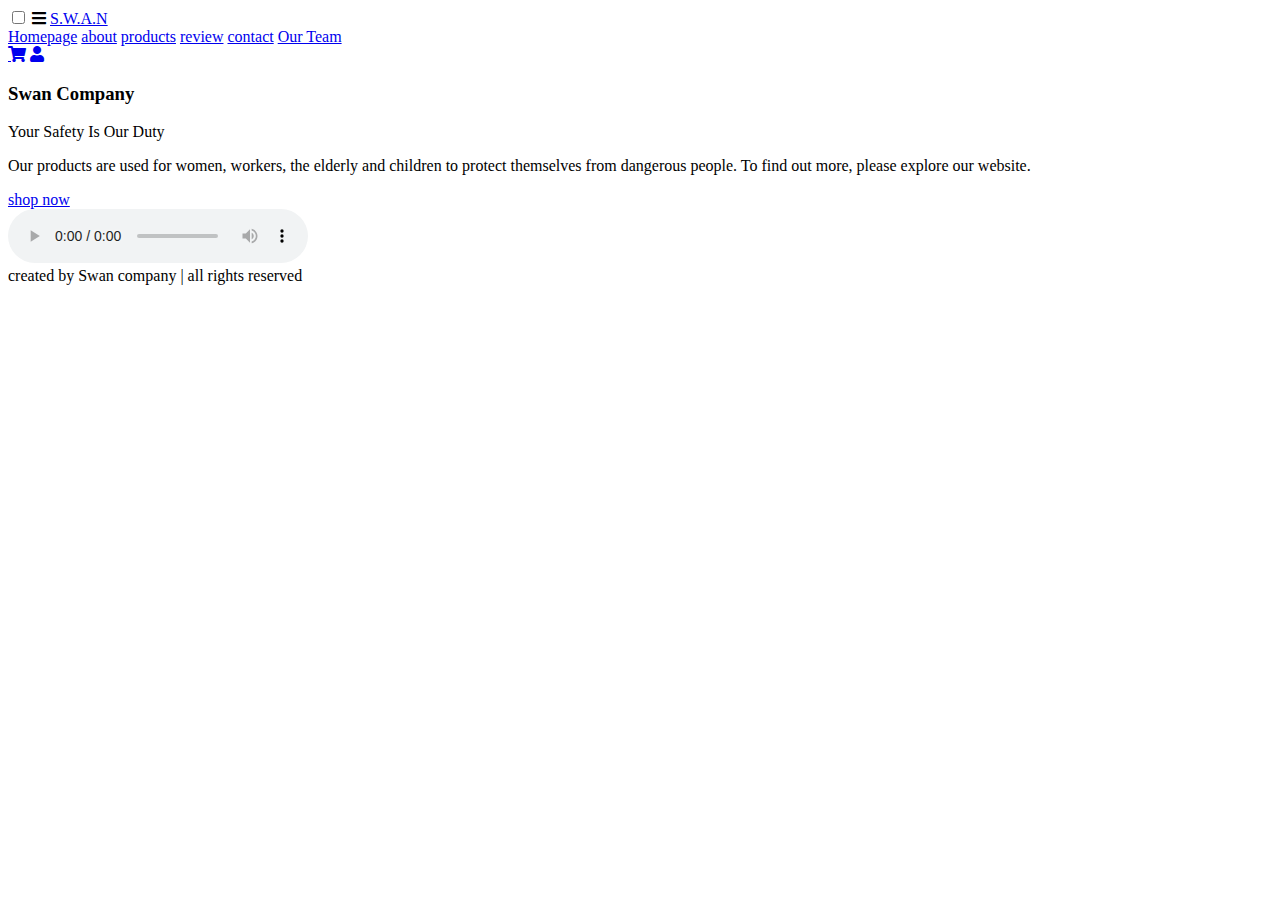
==== index.html @ 528791ea "Update index.html" ====
<!DOCTYPE html>
<html lang="en">
<head>
    <meta charset="UTF-8">
    <meta http-equiv="X-UA-Compatible" content="IE=edge">
    <meta name="viewport" content="width=device-width, initial-scale=1.0">
    <title>Home</title>

    <!-- font awesome cdn link  -->
    <link rel="stylesheet" href="https://cdnjs.cloudflare.com/ajax/libs/font-awesome/5.15.3/css/all.min.css">
    <link rel="shortcut icon" href="images/android-chrome-512x512.png">


    <!-- custom css file link  -->
    <link rel="stylesheet" href="css/style.css">


<!-- header section starts  -->
</head>
<body>
    <script type="text/javascript" src="js/script.js"></script>
</head>
<body onLoad="renderTime();">
     <div style="font-size: 11pt;" id="clockDisplay" class="container"></div><align: center>
</body>
<header>

    <input type="checkbox" name="" id="toggler">
    <label for="toggler" class="fas fa-bars"></label>

    <a href="#" class="logo">S.W.A.N</a>


    <nav class="navbar">
        <a href="index.html">Homepage</a>
        <a href="about.html">about</a>
        <a href="product.html">products</a>
        <a href="review.html">review</a>
        <a href="contact.html">contact</a>
        <a href="team.html">Our Team</a>

    </nav>

    <div class="icons">
        <a href="shipping.html" class="fas fa-shopping-cart"></a>
        <a href="login.html"  target="_blank" class="fas fa-user"></a>
    </div>

</header>


    
    <section class="home" id="home">
    
        <div class="content">
            <h3>Swan Company</h3>
            <span>Your Safety Is Our Duty</span>
            <p>Our products are used for women, workers, the elderly and children to protect themselves from dangerous people. To find out more, please explore our website.</p>
            <a href="product.html" class="btn">shop now</a>
        </div>
        
    </section>
    
    <audio controls autoplay>
        <source src="audio/only.mp3" type="audio/ogg">
        <source src="audio/only.mp3" type="audio/mpeg">
      Your browser does not support the audio element.
      </audio>

    <!-- home section ends -->

        <script>
            document.getElementById("demo").innerHTML = document.lastModified;
        </script>

        <section class="footer">

            <div class="credit"> created by <span> Swan company </span> | all rights reserved </div>
        
        </section>

    
    <!-- footer section ends -->
    
    
    
    
    
    
    
    
    
    
    
    
    
    
    
    
    
    
        
    </body>
    </html>
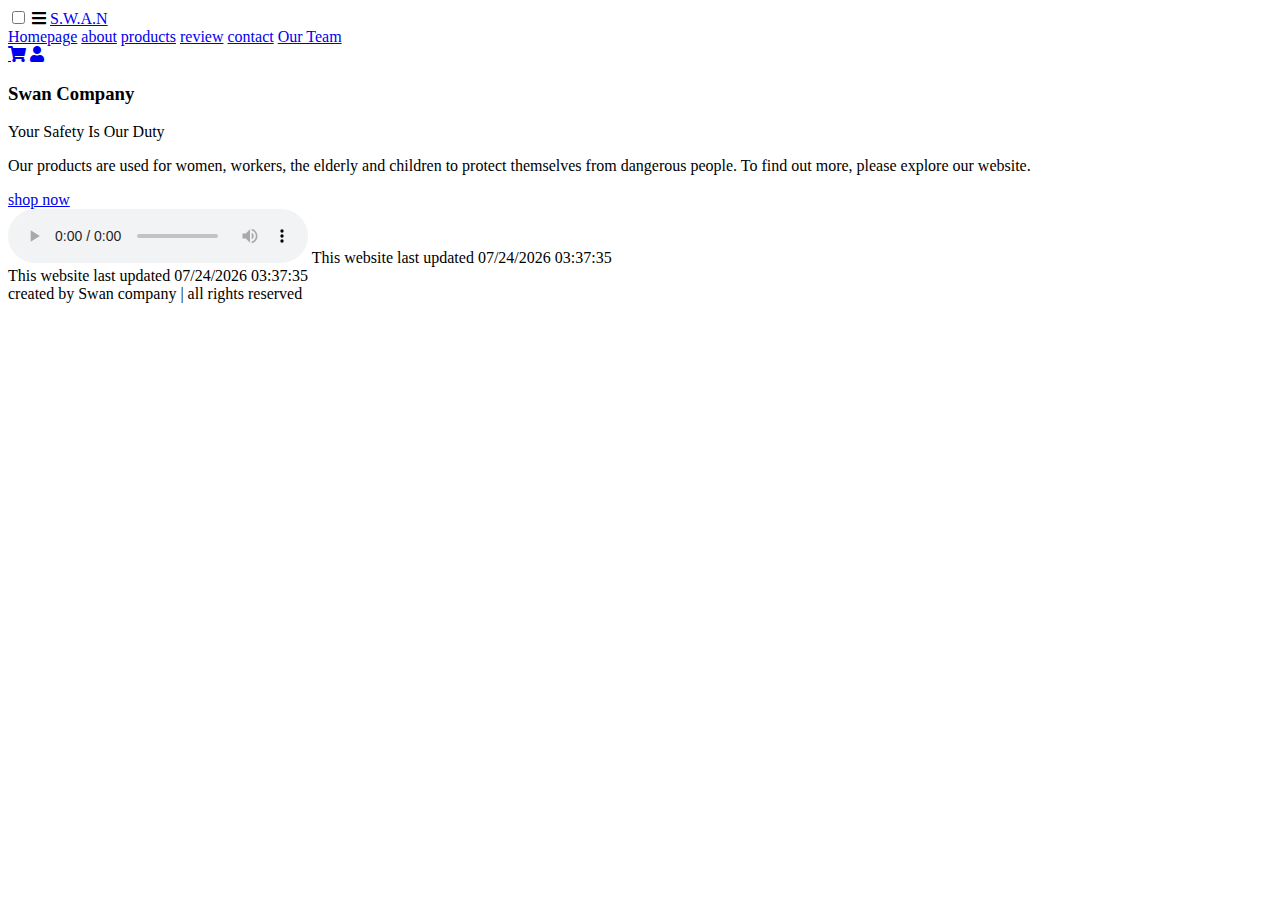
==== commit c66c22c7: "Update index.html" ====
--- a/index.html
+++ b/index.html
@@ -68,13 +68,23 @@
       </audio>
 
     <!-- home section ends -->
+</script>
+<script src="js/script.js"></script>
+<script language="JavaScript">
 
-        <script>
-            document.getElementById("demo").innerHTML = document.lastModified;
-        </script>
+  var LastUpdated = document.lastModified;
+  document.writeln ("This website last updated " + LastUpdated);
+
+  </script>
 
         <section class="footer">
+            <script src="js/script.js"></script>
+<script language="JavaScript">
 
+  var LastUpdated = document.lastModified;
+  document.writeln ("This website last updated " + LastUpdated);
+
+  </script>
             <div class="credit"> created by <span> Swan company </span> | all rights reserved </div>
         
         </section>
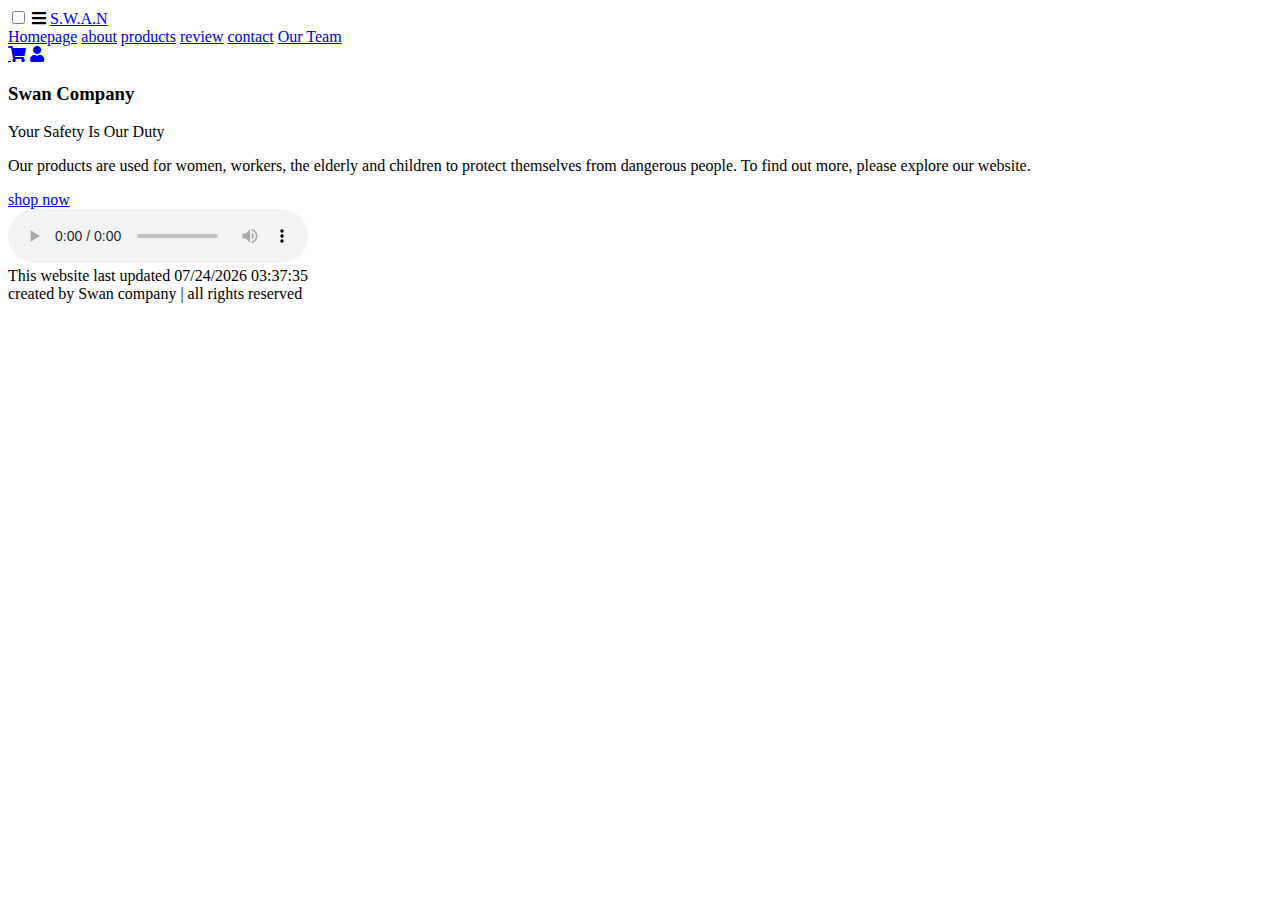
==== commit 3c846e42: "Update index.html" ====
--- a/index.html
+++ b/index.html
@@ -68,23 +68,18 @@
       </audio>
 
     <!-- home section ends -->
-</script>
-<script src="js/script.js"></script>
-<script language="JavaScript">
 
-  var LastUpdated = document.lastModified;
-  document.writeln ("This website last updated " + LastUpdated);
-
-  </script>
 
         <section class="footer">
+            
             <script src="js/script.js"></script>
-<script language="JavaScript">
+                <script language="JavaScript">
 
-  var LastUpdated = document.lastModified;
-  document.writeln ("This website last updated " + LastUpdated);
+                var LastUpdated = document.lastModified;
+                document.writeln ("This website last updated " + LastUpdated);
 
-  </script>
+            </script>
+
             <div class="credit"> created by <span> Swan company </span> | all rights reserved </div>
         
         </section>
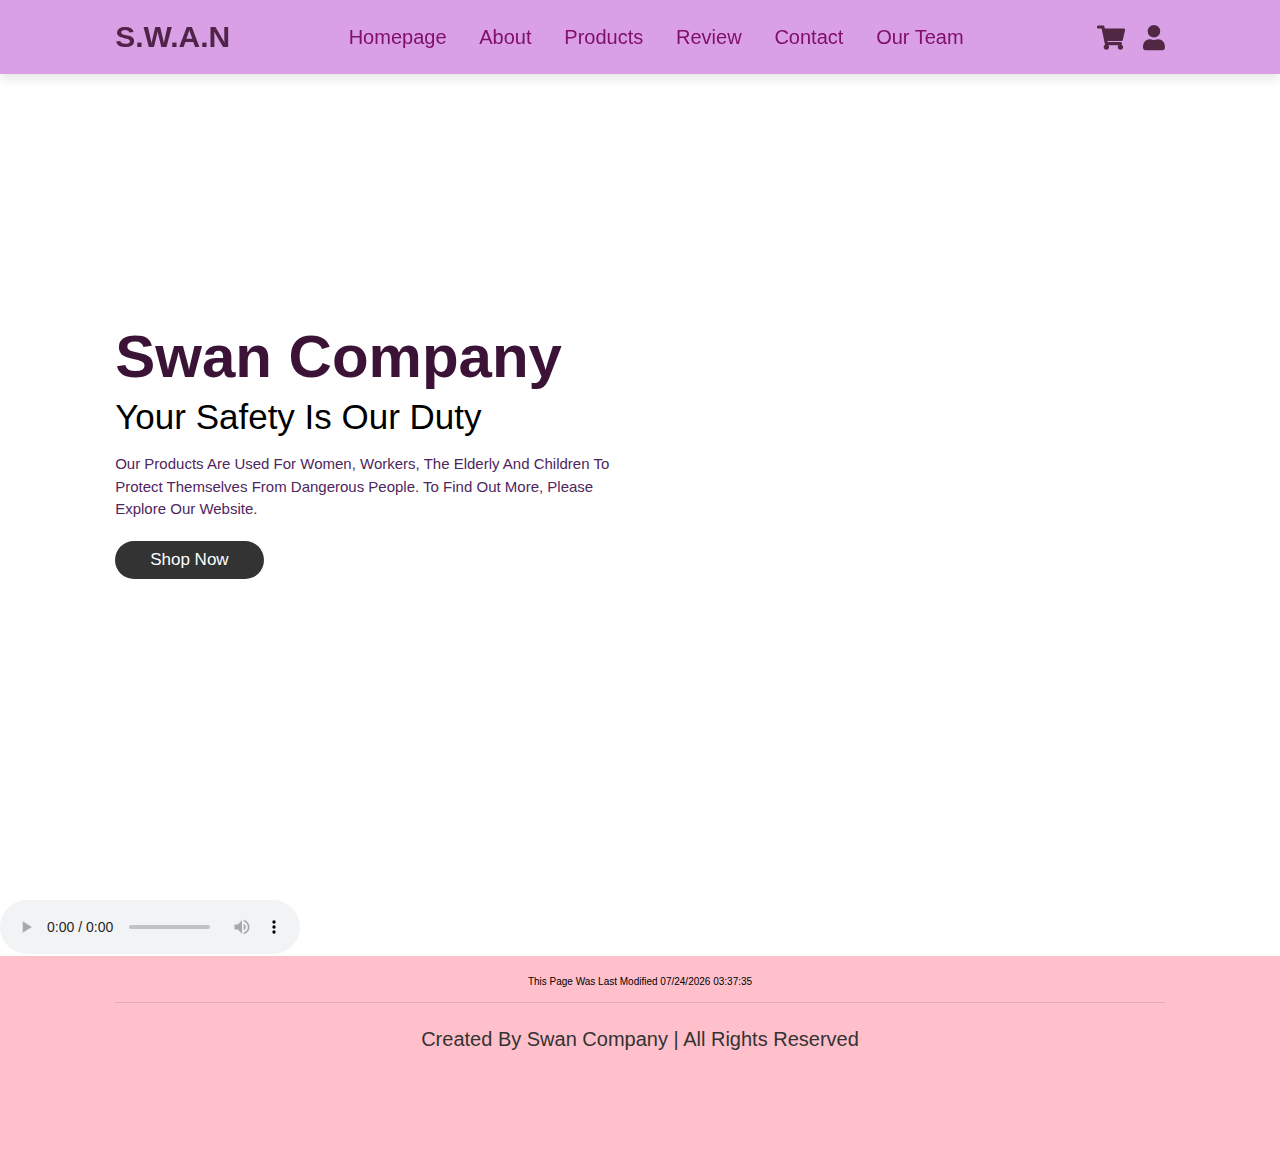
==== commit dab88c0d: "new" ====
--- a/index.html
+++ b/index.html
@@ -72,12 +72,9 @@
 
         <section class="footer">
             
-            <script src="js/script.js"></script>
-                <script language="JavaScript">
-
-                var LastUpdated = document.lastModified;
-                document.writeln ("This website last updated " + LastUpdated);
-
+            <p style="text-align: center;">This page was last modified <span id="demo"></span></p>
+            <script>
+                document.getElementById("demo").innerHTML = document.lastModified;
             </script>
 
             <div class="credit"> created by <span> Swan company </span> | all rights reserved </div>
--- a/css/style.css
+++ b/css/style.css
@@ -0,0 +1,547 @@
+:root{
+    --purple:#763386;
+}
+
+*{
+    margin:0; padding:0;
+    box-sizing: border-box;
+    font-family: Verdana, Geneva, Tahoma, sans-serif;
+    outline: none; border:none;
+    text-decoration: none;
+    text-transform: capitalize;
+    transition: .2s linear;
+}
+
+html{
+    font-size: 62.5%;
+    scroll-behavior: smooth;
+    scroll-padding-top: 6rem;
+    overflow-x: hidden;
+}
+
+section{
+    padding:2rem 9%;
+}
+
+.heading{
+    text-align: center;
+    font-size: 4rem;
+    color:#333;
+    padding:1rem;
+    margin:2rem 0;
+    background:rgba(255, 51, 153,.05);
+}
+
+.heading span{
+    color:var(--purple);
+}
+
+.btn{
+    display: inline-block;
+    margin-top: 1rem;
+    border-radius: 5rem;
+    background:#333;
+    color:#fff;
+    padding:.9rem 3.5rem;
+    cursor: pointer;
+    font-size: 1.7rem;
+}
+
+.btn:hover{
+    background:var(--purple);
+}
+
+header{
+    position: fixed;
+    top:0; left:0; right:0;
+    background:rgba(208, 137, 223, 0.808);
+    padding:2rem 9%;
+    display: flex;
+    align-items: center;
+    justify-content: space-between;
+    z-index: 1000;
+    box-shadow: 0 .5rem 1rem rgba(0,0,0,.1);
+}
+
+header .logo{
+    font-size: 3rem;
+    color:rgb(80, 36, 72);
+    font-weight: bolder;
+}
+
+header .logo span{
+    color:var(--pink);
+}
+
+header .navbar a{
+    font-size: 2rem;
+    padding:0 1.5rem;
+    color:rgb(128, 15, 109);
+}
+
+header .navbar a:hover{
+    color:var(--pink);
+}
+
+header .icons a{
+    font-size: 2.5rem;
+    color:rgb(80, 40, 67);
+    margin-left: 1.5rem;
+}
+
+header .icons a:hover{
+    color:var(--pink);
+}
+
+header #toggler{
+    display: none;
+}
+
+header .fa-bars{
+    font-size: 3rem;
+    color:#333;
+    border-radius: .5rem;
+    padding:.5rem 1.5rem;
+    cursor: pointer;
+    border:.1rem solid rgba(0,0,0,.3);
+    display: none;
+}
+
+.home{
+    display: flex;
+    align-items: center;
+    min-height: 100vh;
+    background-image: url("../images/flowerbg.jpg");
+    background-size: cover;
+    background-position: center;
+}
+
+.home .content{
+    max-width: 50rem;
+}
+
+.home .content h3{
+    font-size: 6rem;
+    color:rgb(58, 19, 55);
+}
+
+.home .content span{
+    font-size: 3.5rem;
+    color:var(--pink);
+    padding:1rem 0;
+    line-height: 1.5;
+}
+
+.home .content p{
+    font-size: 1.5rem;
+    color:rgb(78, 38, 94);
+    padding:1rem 0;
+    line-height: 1.5;
+}
+
+.about .row{
+    display: flex;
+    align-items: center;
+    gap:2rem;
+    flex-wrap: wrap;
+    padding:2rem 0;
+    padding-bottom: 3rem;
+}
+
+.about .row .video-container{
+    flex:1 1 40rem;
+    position: relative;
+}
+
+.about .row .video-container video{
+    width:100%;
+    border:1.5rem solid #fff;
+    border-radius: .5rem;
+    box-shadow: 0 .5rem 1rem rgba(0,0,0,.1);
+    height: 100%;
+    object-fit: cover;
+}
+
+.about .row .video-container h3{
+    position: absolute;
+    top:50%; transform: translateY(-50%);
+    font-size: 3rem;
+    background:#fff;
+    width:100%;
+    padding:1rem 2rem;
+    text-align: center;
+    mix-blend-mode: screen;
+}
+
+.about .row .content{
+    flex:1 1 40rem;
+}
+
+.about .row .content h3{
+    font-size: 3rem;
+    color:#333;
+}
+
+.about .row .content p{
+    font-size: 1.5rem;
+    color:rgb(100, 91, 91);
+    padding:.5rem 0;
+    padding-top: 1rem;
+    line-height: 1.5;
+}
+
+.icons-container{
+    background:#eee;
+    display: flex;
+    flex-wrap: wrap;
+    gap:1.5rem;
+    padding-top: 5rem;
+    padding-bottom: 5rem;
+}
+
+.icons-container .icons{
+    background:#fff;
+    border:.1rem solid rgba(0,0,0,.1);
+    padding:2rem;
+    display: flex;
+    align-items: center;
+    flex:1 1 25rem;
+}
+
+.icons-container .icons img{
+    height:5rem;
+    margin-right: 2rem;
+}
+
+.icons-container .icons h3{
+    color:#333;
+    padding-bottom: .5rem;
+    font-size: 1.5rem;
+}
+
+.icons-container .icons span{
+    color:#555;
+    font-size: 1.3rem;
+}
+
+.products .box-container{
+    display: flex;
+    flex-wrap: wrap;
+    gap:1.5rem;
+    
+    
+
+}
+
+.products .box-container .box{
+    flex:1 1 30rem;
+    box-shadow: 0 .5rem 1.5rem rgba(0,0,0,.1);
+    border-radius: .5rem;
+    border:.1rem solid rgba(230, 61, 61, 0.1);
+    position: relative; 
+    background-image: url(../images/flowerbg.jpg);
+   
+}
+
+.products .box-container .box .discount{
+    position: absolute;
+    top:1rem; left:1rem;
+    padding:.7rem 1rem;
+    font-size: 5rem;
+    color:var(--pink);
+    background:rgba(202, 42, 122, 0.89);
+    z-index: 1;
+    border-radius: .5rem;
+}
+
+.products .box-container .box .image{
+    position: relative;
+    text-align: center;
+    padding-top: 2rem;
+    overflow:hidden;
+}
+
+.products .box-container .box .image img{
+    height:25rem;
+    
+}
+
+.products .box-container .box:hover .image img{
+    transform: scale(1.1);
+
+}
+
+.products .box-container .box .image .icons{
+    position: absolute;
+    bottom:-7rem; left:0; right:0;
+    display: flex;
+    
+}
+
+.products .box-container .box:hover .image .icons{
+    bottom:0;
+}
+
+.products .box-container .box .image .icons a{
+    height: 5rem;
+    line-height: 5rem;
+    font-size: 2rem;
+    width:50%;
+    background:var(--pink);
+    color:rgb(211, 45, 45);
+}
+
+.products .box-container .box .image .icons .cart-btn{
+    border-left: .1rem solid #fff7;
+    border-right: .1rem solid #fff7;
+    width:100%;
+    
+}
+
+.products .box-container .box .image .icons a:hover{
+    background:rgb(20, 20, 18);
+}
+
+.products .box-container .box .content{
+    padding:2rem;
+    text-align: center;
+}
+
+.products .box-container .box .content h3{
+    font-size: 2.5rem;
+    color:#333;
+}
+.products .box-container .box .content h4{
+    font-size: 2.5rem;
+    color:#333;
+}
+
+.products .box-container .box .content .price{
+    font-size: 2.5rem;
+    color:var(--pink);
+    font-weight: bolder;
+    padding-top: 1rem;
+    
+}
+
+.products .box-container .box .content .price span{
+    font-size: 1.5rem;
+    color:#999;
+    font-weight: lighter;
+    text-decoration: line-through;
+}
+
+.review .box-container{
+    display: flex;
+    flex-wrap: wrap;
+    gap:1.5rem;
+}
+
+.review .box-container .box{
+    flex:1 1 30rem;
+    box-shadow: 0 .5rem 1.5rem rgba(0,0,0,.1);
+    border-radius: .5rem;
+    padding:3rem 2rem;
+    position: relative;
+    border:.1rem solid rgba(0,0,0,.1);
+}
+
+.review .box-container .box .fa-quote-right{
+    position: absolute;
+    bottom:3rem; right:3rem;
+    font-size: 6rem;
+    color:#eee;
+}
+
+.review .box-container .box .stars i{
+    color:var(--pink);
+    font-size: 2rem;
+}
+
+.review .box-container .box p{
+    color:#999;
+    font-size: 1.5rem;
+    line-height: 1.5;
+    padding-top: 2rem;
+}
+
+.review .box-container .box .user{
+    display: flex;
+    align-items: center;
+    padding-top: 2rem;
+}
+
+.review .box-container .box .user img{
+    height:6rem;
+    width:6rem;
+    border-radius: 50%;
+    object-fit: cover;
+    margin-right: 1rem;
+}
+
+.review .box-container .box .user h3{
+    font-size: 2rem;
+    color:#333;
+}
+
+.review .box-container .box .user span{
+    font-size: 1.5rem;
+    color:#999;
+}
+
+.contact .row{
+    display: flex;
+    flex-wrap: wrap-reverse;
+    gap:1.5rem;
+    align-items: center;
+}
+
+.contact .row form{
+    flex:1 1 40rem;
+    padding:2rem 2.5rem;
+    box-shadow: 0 .5rem 1.5rem rgba(0,0,0,.1);
+    border:.1rem solid rgba(0,0,0,.1);
+    background: #fff;
+    border-radius: .5rem;
+}
+
+.contact .row .image{
+    flex:1 1 40rem;
+}
+
+.contact .row .image img{
+    width: 100%;
+}
+
+.contact .row form .box{
+    padding:1rem;
+    font-size: 1.7rem;
+    color:#333;
+    text-transform: none;
+    border:.1rem solid rgba(0,0,0,.1);
+    border-radius: .5rem;
+    margin:.7rem 0;
+    width: 100%;
+}
+
+.contact .row form .box:focus{
+    border-color: var(--pink);
+}
+
+.contact .row form textarea{
+    height: 15rem;
+    resize: none;
+}
+
+.footer{
+    background: #FFC0CB;
+
+}
+
+.footer .credit{
+    text-align: center;
+    padding:1.5rem;
+    margin-top: 1.5rem;
+    padding-top: 2.5rem;
+    font-size: 2rem;
+    color:#333;
+    border-top: .1rem solid rgba(0,0,0,.1);
+    padding-bottom: 9rem;
+    background: #FFC0CB;
+}
+
+.footer .credit span{
+    color:var(--pink);
+}
+
+
+
+
+
+
+
+
+
+
+
+
+
+
+
+
+/* media queries  */
+@media (max-width:991px){
+    
+    html{
+        font-size: 55%;
+    }
+
+    header{
+        padding:2rem;
+    }
+
+    section{
+        padding:2rem;
+    }
+
+    .home{
+        background-position: left;
+    }
+
+}
+
+@media (max-width:768px){
+
+    header .fa-bars{
+        display: block;
+    }
+
+    header .navbar{
+        position:absolute;
+        top:100%; left:0; right:0;
+        background:#eee;
+        border-top: .1rem solid rgba(0,0,0,.1);
+        clip-path: polygon(0 0, 100% 0, 100% 0, 0 0);
+    }
+
+    header #toggler:checked ~ .navbar{
+        clip-path:polygon(0 0, 100% 0, 100% 100%, 0% 100%);
+    }
+
+    header .navbar a{
+        margin:1.5rem;
+        padding:1.5rem;
+        background:#fff;
+        border:.1rem solid rgba(0,0,0,.1);
+        display: block;
+    }
+
+    .home .content h3{
+        font-size: 5rem;
+    }
+
+    .home .content span{
+        font-size: 2.5rem;
+    }
+
+    .icons-container .icons h3{
+        font-size: 2rem;
+    }
+    
+    .icons-container .icons span{
+        font-size: 1.7rem;
+    }
+    
+}
+
+@media (max-width:450px){
+    
+    html{
+        font-size: 50%;
+    }
+
+    .heading{
+        font-size: 3rem;
+    }
+
+}